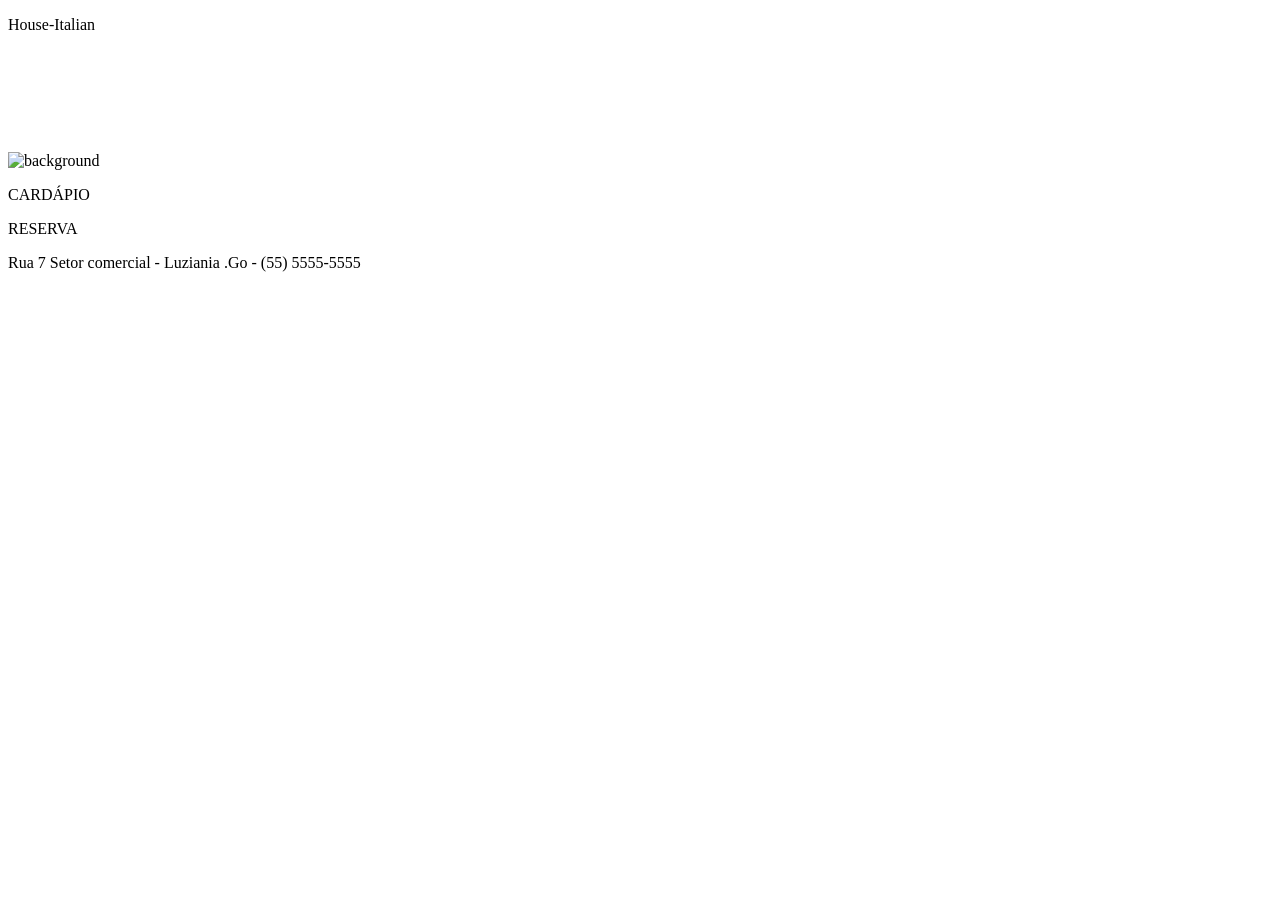
==== src/main/resources/templates/index.html @ aa0f9306 "Alterações gerais" ====
<!DOCTYPE html>
<html lang="pt-BR">

    <head>
        <meta charset="UTF-8">
        <meta name="viewport" content="width=device-width, initial-scale=1.0">
        <link rel="stylesheet" href="/css/style.css">
        <title>House Italian</title>
    </head>

    <body>

    <header>
        <div class="header-container">
            <div class="item1-content">
            <p>House-Italian</p>
            </div>
            <div class="item2-content">
                <a href="#" onclick="irParaReserva()" style="text-decoration: none; color:white;">
                    <p>Reserva</p>
                </a>
            </div>
            <div class="item3-content">
                <a href="/cardapio" style="text-decoration: none; color:white;">
                    <p>Cardápio</p>
                </a>
            </div>
            <div class="item4-content" id="item4-entrar">
                <a href="/login" style="text-decoration: none; color:white;">
                    <p>Entrar</p>
                </a>
            </div>
            <div class="item4-content" id="item4-usuario" style="display: none;">
                <span id="header-nome-usuario" style="color:white;"></span>
                &nbsp;|&nbsp;
                <a href="#" onclick="logout()" style="text-decoration: none; color:white;">
                    <p>Sair</p>
                </a>
            </div>
        </div>
    </header>

    <main>
        <div class="container-background">
            <img src="/img/background-home.jpg" alt="background"/>
        </div>

        <div class="container-main">
            <div class="container-main-content1" onclick="window.location.href='/cardapio'">
                <p>CARDÁPIO</p>
            </div>
            <div class="container-main-content2" onclick="irParaReserva()">
                <p>RESERVA</p>
            </div>
        </div>
        
        <footer class="container-rodape">
            <div class="container-content3">
                <p>Rua 7 Setor comercial - Luziania .Go - (55) 5555-5555</p>
            </div>
        </footer>

    </main>

    <script src="/js/index.js"></script>

</body>

</html>
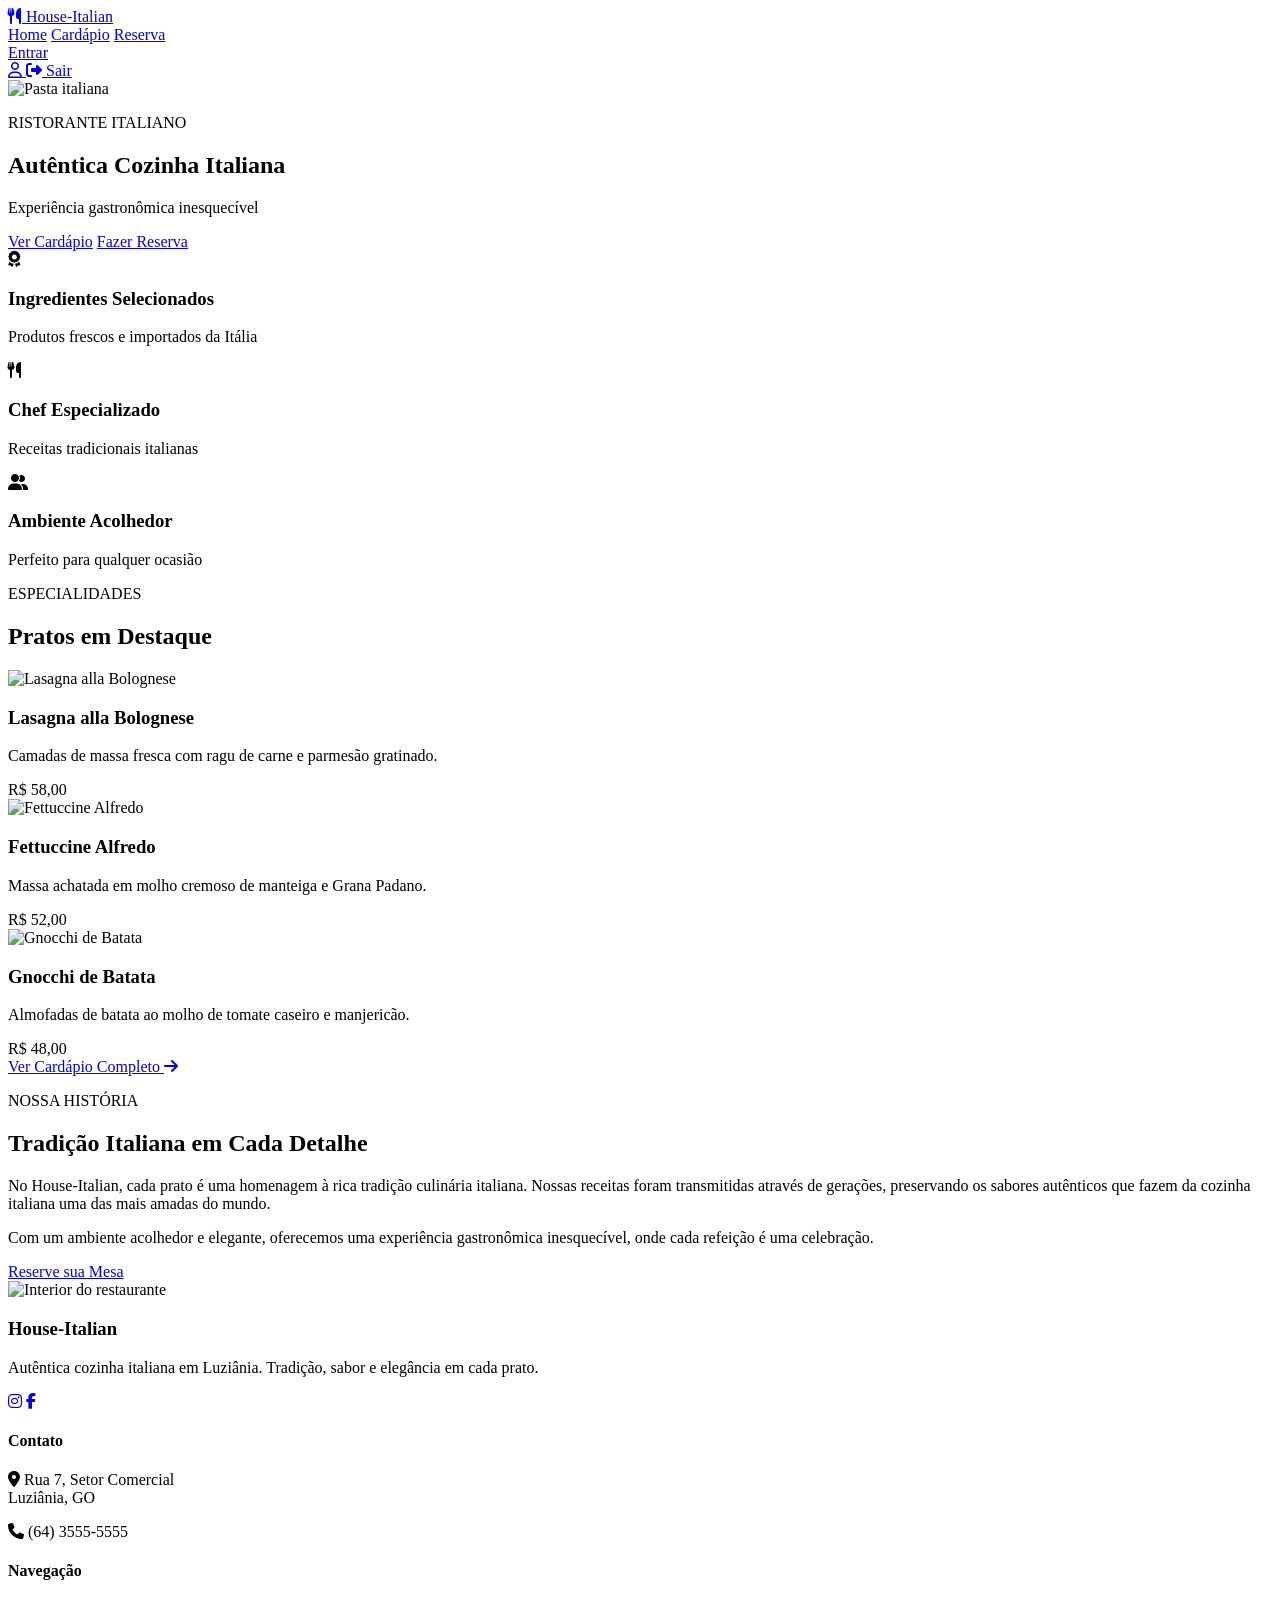
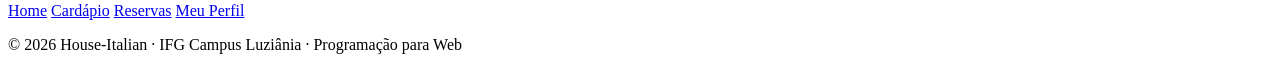
==== commit df99721a: "Alterações gerais" ====
--- a/src/main/resources/templates/index.html
+++ b/src/main/resources/templates/index.html
@@ -1,69 +1,175 @@
 <!DOCTYPE html>
 <html lang="pt-BR">
-
-    <head>
-        <meta charset="UTF-8">
-        <meta name="viewport" content="width=device-width, initial-scale=1.0">
-        <link rel="stylesheet" href="/css/style.css">
-        <title>House Italian</title>
-    </head>
-
-    <body>
-
-    <header>
-        <div class="header-container">
-            <div class="item1-content">
-            <p>House-Italian</p>
+<head>
+    <meta charset="UTF-8">
+    <meta name="viewport" content="width=device-width, initial-scale=1.0">
+    <link rel="stylesheet" href="/css/style.css">
+    <link rel="stylesheet" href="/css/home.css">
+    <link rel="stylesheet" href="https://cdnjs.cloudflare.com/ajax/libs/font-awesome/6.4.0/css/all.min.css">
+    <title>House Italian</title>
+</head>
+<body>
+    <!-- Navbar -->
+    <nav class="navbar">
+        <a href="/" class="navbar-brand">
+            <i class="fas fa-utensils"></i>
+            House-Italian
+        </a>
+        <div class="navbar-links">
+            <a href="/">Home</a>
+            <a href="/cardapio">Cardápio</a>
+            <a href="#" id="nav-action-link" onclick="irParaReserva()">Reserva</a>
+            <div class="navbar-user" id="navbar-user-logged-out">
+                <a href="/login" class="btn-entrar">Entrar</a>
             </div>
-            <div class="item2-content">
-                <a href="#" onclick="irParaReserva()" style="text-decoration: none; color:white;">
-                    <p>Reserva</p>
+            <div class="navbar-user hidden" id="navbar-user-logged-in">
+                <a href="/perfil">
+                    <i class="far fa-user"></i>
+                    <span id="nav-nome"></span>
                 </a>
-            </div>
-            <div class="item3-content">
-                <a href="/cardapio" style="text-decoration: none; color:white;">
-                    <p>Cardápio</p>
-                </a>
-            </div>
-            <div class="item4-content" id="item4-entrar">
-                <a href="/login" style="text-decoration: none; color:white;">
-                    <p>Entrar</p>
-                </a>
-            </div>
-            <div class="item4-content" id="item4-usuario" style="display: none;">
-                <span id="header-nome-usuario" style="color:white;"></span>
-                &nbsp;|&nbsp;
-                <a href="#" onclick="logout()" style="text-decoration: none; color:white;">
-                    <p>Sair</p>
+                <a href="#" onclick="logout()">
+                    <i class="fas fa-sign-out-alt"></i>
+                    Sair
                 </a>
             </div>
         </div>
-    </header>
+    </nav>
 
-    <main>
-        <div class="container-background">
-            <img src="/img/background-home.jpg" alt="background"/>
+    <!-- Hero Section -->
+    <section class="hero">
+        <div class="hero-bg">
+            <img src="/img/background-home.jpg" alt="Pasta italiana" />
         </div>
-
-        <div class="container-main">
-            <div class="container-main-content1" onclick="window.location.href='/cardapio'">
-                <p>CARDÁPIO</p>
-            </div>
-            <div class="container-main-content2" onclick="irParaReserva()">
-                <p>RESERVA</p>
+        <div class="hero-overlay"></div>
+        <div class="hero-content">
+            <p class="hero-pretitle">RISTORANTE ITALIANO</p>
+            <h1 class="hero-title">Autêntica Cozinha Italiana</h1>
+            <p class="hero-subtitle">Experiência gastronômica inesquecível</p>
+            <div class="hero-buttons">
+                <a href="/cardapio" class="btn-primary">Ver Cardápio</a>
+                <a href="#" onclick="irParaReserva()" class="btn-secondary">Fazer Reserva</a>
             </div>
         </div>
-        
-        <footer class="container-rodape">
-            <div class="container-content3">
-                <p>Rua 7 Setor comercial - Luziania .Go - (55) 5555-5555</p>
+    </section>
+
+    <!-- Features Section -->
+    <section class="features">
+        <div class="container">
+            <div class="features-grid">
+                <div class="feature-item">
+                    <div class="feature-icon"><i class="fas fa-award"></i></div>
+                    <h3>Ingredientes Selecionados</h3>
+                    <p>Produtos frescos e importados da Itália</p>
+                </div>
+                <div class="feature-item">
+                    <div class="feature-icon"><i class="fas fa-utensils"></i></div>
+                    <h3>Chef Especializado</h3>
+                    <p>Receitas tradicionais italianas</p>
+                </div>
+                <div class="feature-item">
+                    <div class="feature-icon"><i class="fas fa-user-friends"></i></div>
+                    <h3>Ambiente Acolhedor</h3>
+                    <p>Perfeito para qualquer ocasião</p>
+                </div>
             </div>
-        </footer>
+        </div>
+    </section>
 
-    </main>
+    <!-- Destaques Section -->
+    <section class="destaques">
+        <div class="container">
+            <p class="section-pretitle">ESPECIALIDADES</p>
+            <h2 class="section-title">Pratos em Destaque</h2>
+            <div class="destaques-grid">
+                <div class="destaque-card">
+                    <div class="destaque-img">
+                        <!-- Substitua pela imagem da lasanha -->
+                        <img src="https://images.unsplash.com/photo-1619895092538-128341789043?w=600" alt="Lasagna alla Bolognese">
+                    </div>
+                    <div class="destaque-content">
+                        <h3>Lasagna alla Bolognese</h3>
+                        <p>Camadas de massa fresca com ragu de carne e parmesão gratinado.</p>
+                        <span class="destaque-preco">R$ 58,00</span>
+                    </div>
+                </div>
+                <div class="destaque-card">
+                    <div class="destaque-img">
+                        <!-- Substitua pela imagem do fettuccine -->
+                        <img src="https://images.unsplash.com/photo-1621996346565-e3dbc646d9a9?w=600" alt="Fettuccine Alfredo">
+                    </div>
+                    <div class="destaque-content">
+                        <h3>Fettuccine Alfredo</h3>
+                        <p>Massa achatada em molho cremoso de manteiga e Grana Padano.</p>
+                        <span class="destaque-preco">R$ 52,00</span>
+                    </div>
+                </div>
+                <div class="destaque-card">
+                    <div class="destaque-img">
+                        <!-- Substitua pela imagem do gnocchi -->
+                        <img src="https://images.unsplash.com/photo-1565299624946-b28f40a0ae38?w=600" alt="Gnocchi de Batata">
+                    </div>
+                    <div class="destaque-content">
+                        <h3>Gnocchi de Batata</h3>
+                        <p>Almofadas de batata ao molho de tomate caseiro e manjericão.</p>
+                        <span class="destaque-preco">R$ 48,00</span>
+                    </div>
+                </div>
+            </div>
+            <a href="/cardapio" class="btn-ver-cardapio">Ver Cardápio Completo <i class="fas fa-arrow-right"></i></a>
+        </div>
+    </section>
+
+    <!-- Nossa História Section -->
+    <section class="historia">
+        <div class="container">
+            <div class="historia-grid">
+                <div class="historia-content">
+                    <p class="section-pretitle">NOSSA HISTÓRIA</p>
+                    <h2 class="section-title">Tradição Italiana em Cada Detalhe</h2>
+                    <p>No House-Italian, cada prato é uma homenagem à rica tradição culinária italiana. Nossas receitas foram transmitidas através de gerações, preservando os sabores autênticos que fazem da cozinha italiana uma das mais amadas do mundo.</p>
+                    <p>Com um ambiente acolhedor e elegante, oferecemos uma experiência gastronômica inesquecível, onde cada refeição é uma celebração.</p>
+                    <a href="#" onclick="irParaReserva()" class="btn-primary btn-historia">Reserve sua Mesa</a>
+                </div>
+                <div class="historia-img">
+                    <!-- Substitua pela imagem do restaurante -->
+                    <img src="https://images.unsplash.com/photo-1517248135467-4c7edcad34c4?w=800" alt="Interior do restaurante">
+                </div>
+            </div>
+        </div>
+    </section>
+
+    <!-- Footer -->
+    <footer class="footer-main">
+        <div class="container">
+            <div class="footer-grid">
+                <div class="footer-col">
+                    <h3>House-Italian</h3>
+                    <p>Autêntica cozinha italiana em Luziânia. Tradição, sabor e elegância em cada prato.</p>
+                    <div class="footer-social">
+                        <a href="#"><i class="fab fa-instagram"></i></a>
+                        <a href="#"><i class="fab fa-facebook-f"></i></a>
+                    </div>
+                </div>
+                <div class="footer-col">
+                    <h4>Contato</h4>
+                    <p><i class="fas fa-map-marker-alt"></i> Rua 7, Setor Comercial<br>Luziânia, GO</p>
+                    <p><i class="fas fa-phone"></i> (64) 3555-5555</p>
+                </div>
+
+                <div class="footer-col">
+                    <h4>Navegação</h4>
+                    <a href="/">Home</a>
+                    <a href="/cardapio">Cardápio</a>
+                    <a href="#" onclick="irParaReserva()">Reservas</a>
+                    <a href="/perfil">Meu Perfil</a>
+                </div>
+            </div>
+        </div>
+        <div class="footer-bottom">
+            <p>© 2026 House-Italian · IFG Campus Luziânia · Programação para Web</p>
+        </div>
+    </footer>
 
     <script src="/js/index.js"></script>
-
 </body>
-
 </html>
